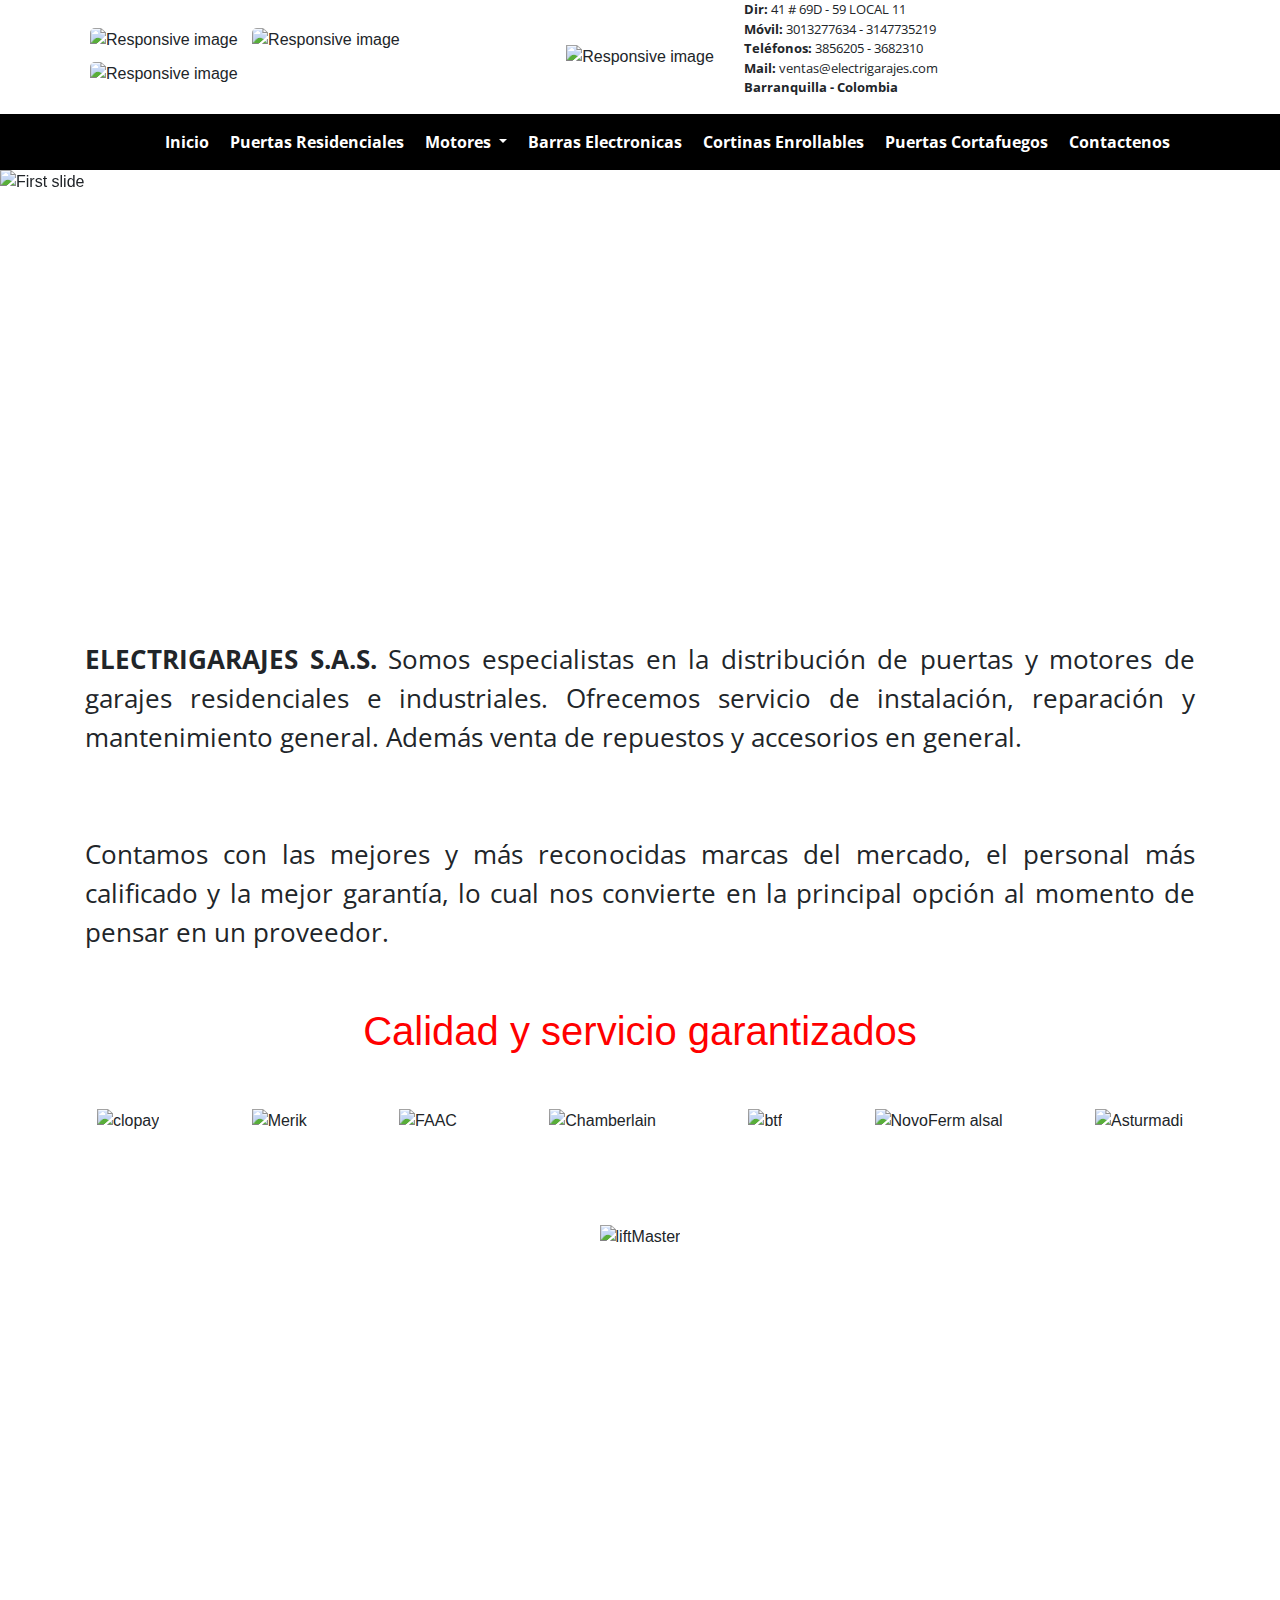
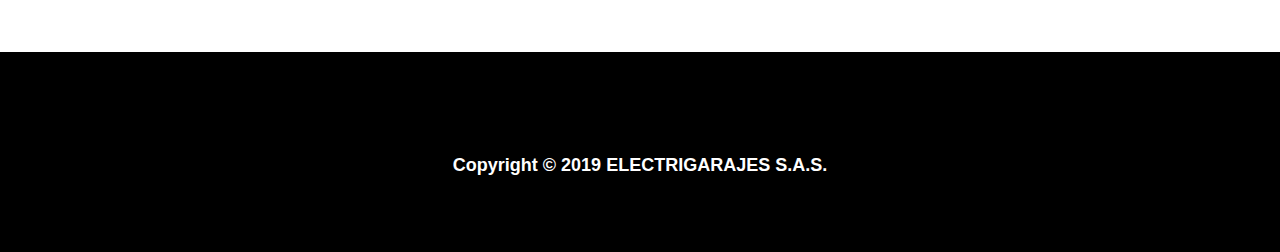
==== egaraje.jesgogu27.com/index.html @ aeb13ce5 "my page" ====
<!DOCTYPE html>
<!--[if lt IE 7]>      <html class="no-js lt-ie9 lt-ie8 lt-ie7"> <![endif]-->
<!--[if IE 7]>         <html class="no-js lt-ie9 lt-ie8"> <![endif]-->
<!--[if IE 8]>         <html class="no-js lt-ie9"> <![endif]-->
<!--[if gt IE 8]><!--> <html > <!--<![endif]-->
    <head>
        <meta charset="utf-8">
        <meta http-equiv="X-UA-Compatible" content="IE=edge">
        <meta id="book-resource-type" name="book-resource-type" content="Guide">
        <meta scheme="apple_ref" id="identifier" name="identifier" content="//apple_ref/doc/uid/TP40002051">
        <meta id="document-version" name="document-version" content="16.5.0">
        
        
        <meta id="xcode-display" name="xcode-display" content="render">
        <meta id="IndexTitle" name="IndexTitle" content="Safari Web Content Guide: Configuring the Viewport">
        <title></title>
        <meta name="description" content="">
        <link href="https://fonts.googleapis.com/css?family=Open+Sans" rel="stylesheet">
        <link rel="stylesheet" href="css/normaliza.css">
        <link rel="stylesheet" href="css/main.css">
        <meta name="viewport" content="width=device-width, initial-scale=1">
        <link rel="stylesheet" href="https://maxcdn.bootstrapcdn.com/bootstrap/4.0.0/css/bootstrap.min.css"
            integrity="sha384-Gn5384xqQ1aoWXA+058RXPxPg6fy4IWvTNh0E263XmFcJlSAwiGgFAW/dAiS6JXm" crossorigin="anonymous">
        
        
    </head>
    <body>
        <header>
         <div class="container" id="cabecera">
                <div class="row justify-content-end align-items-center">
                    <div class="col" id="rs"> 
                        <div class="respon" id="redessociales">
                            <img src="../img/face.jpg"  alt="Responsive image">
                            <img src="../img/insta.jpg" alt="Responsive image">
                            <img src="../img/youtu.jpg" alt="Responsive image">
                        </div>
                    </div>
                    <div class="col-md-auto">
                        <div class="respon">
                            <img src="../img/icono.jpg" alt="Responsive image"  id="logo" >
                        </div>
                    </div>
                    <div class="col" >
                        <p id="address">
                            <strong>Dir:</strong> 41 # 69D - 59 LOCAL 11<br>
                            <strong>Móvil:</strong> 3013277634 - 3147735219<br>
                            <strong>Teléfonos:</strong> 3856205 - 3682310<br>
                            <strong>Mail:</strong> ventas@electrigarajes.com<br>
                            <strong>Barranquilla - Colombia</strong><br>
                        </p>
                    </div>
                </div>
            </div>
        </header>
       
       <section id="menu" >
           <div class="container">
            <nav class="navbar navbar-expand-lg navbar-dark bg-black">
             <a class="navbar-brand" href="#"></a>
                <button class="navbar-toggler" type="button" data-toggle="collapse" data-target="#navbarSupportedContent"
                    aria-controls="navbarSupportedContent" aria-expanded="false" aria-label="Toggle navigation">
                    <span class="navbar-toggler-icon"></span>
                </button>
                    <div class="collapse navbar-collapse" id="navbarSupportedContent">
                        <ul class="navbar-nav mr-auto">
                            <li class="nav-item active">
                                <a class="nav-link" href="#">Inicio<span class="sr-only">(current)</span></a>
                            </li>
                            <li class="nav-item active">
                                <a class="nav-link " href="#">Puertas Residenciales</a>
                            </li>
                            <li class="nav-item  active dropdown ">
                                <a class="nav-link dropdown-toggle" href="#" id="navbarDropdown" role="button" data-toggle="dropdown"
                                    aria-haspopup="true" aria-expanded="false">
                                    Motores
                                </a>
                                <div class="dropdown-menu" aria-labelledby="navbarDropdown">
                                    <a class="dropdown-item" href="#">Residenciales e Industriales</a>
                                    <a class="dropdown-item" href="#">Puertas Corredizas</a>
                                    <a class="dropdown-item" href="#">Puertas Batientes</a>
                                </div>
                            </li>
                            <li class="nav-item active">
                                    <a class="nav-link" href="#">Barras Electronicas<span class="sr-only">(current)</span></a>
                            </li>
                            <li class="nav-item active">
                                    <a class="nav-link" href="#">Cortinas Enrollables</a>
                            </li>
                             <li class="nav-item active">
                                <a class="nav-link" href="#">Puertas Cortafuegos<span class="sr-only">(current)</span></a>
                            </li>
                            <li class="nav-item active">
                                <a class="nav-link" href="#">Contactenos</a>
                            </li>
                        </ul>
                        
                    </div>
                    
                </nav>
            </div>
        </section>

        <div class="" id="presentacion">
            <div id="carouselExampleIndicators" class="carousel slide" data-ride="carousel">
                <ol class="carousel-indicators">
                    <li data-target="#carouselExampleIndicators" data-slide-to="0" class="active"></li>
                    <li data-target="#carouselExampleIndicators" data-slide-to="1"></li>
                    <li data-target="#carouselExampleIndicators" data-slide-to="2"></li>
                    <li data-target="#carouselExampleIndicators" data-slide-to="3"></li>
                    <li data-target="#carouselExampleIndicators" data-slide-to="4"></li>
                    <li data-target="#carouselExampleIndicators" data-slide-to="5"></li>
                    <li data-target="#carouselExampleIndicators" data-slide-to="6"></li>
                    <li data-target="#carouselExampleIndicators" data-slide-to="7"></li>
                    <li data-target="#carouselExampleIndicators" data-slide-to="8"></li>
                </ol>
                <div class="carousel-inner">
                    <div class="carousel-item active">
                        <img class="d-block w-100" src="../img/puerta1.jpg" alt="First slide" id="fotos">
                    </div>
                    <div class="carousel-item">
                        <img class="d-block w-100 " src="../img/puerta2.jpg" alt="Second slide" id="fotos">
                    </div>
                    <div class="carousel-item">
                        <img class="d-block w-100" src="../img/puerta3.jpg" alt="Third slide" id="fotos">
                    </div>
                    <div class="carousel-item">
                        <img class="d-block w-100" src="../img/empresa1.jpg" alt="Third slide" id="fotos">
                    </div>
                    <div class="carousel-item">
                        <img class="d-block w-100 " src="../img/empresa2.jpg" alt="Third slide" id="fotos"> 
                    </div>
                    <div class="carousel-item">
                        <img class="d-block w-100" src="../img/brazo1.jpg" alt="Third slide" id="fotos">
                    </div>
                    <div class="carousel-item">
                        <img class="d-block w-100" src="../img/brazo2.jpg" alt="Third slide" id="fotos">
                    </div>
                    <div class="carousel-item">
                        <img class="d-block w-100" src="../img/motor1.jpg" alt="Third slide" id="fotos">
                    </div>
                    <div class="carousel-item">
                        <img class="d-block w-100" src="../img/motor2.jpg" alt="Third slide" id="fotos">
                    </div>
                </div>
                <a class="carousel-control-prev" href="#carouselExampleIndicators" role="button" data-slide="prev">
                    <span class="carousel-control-prev-icon" aria-hidden="true"></span>
                    <span class="sr-only">Previous</span>
                </a>
                <a class="carousel-control-next" href="#carouselExampleIndicators" role="button" data-slide="next">
                    <span class="carousel-control-next-icon" aria-hidden="true"></span>
                    <span class="sr-only">Next</span>
                </a>
            </div>
        </div>
        
        
          <div class="container">
            <p class="parrafo"> 
                <strong> ELECTRIGARAJES S.A.S.</strong> Somos especialistas en la distribución de puertas y motores de garajes residenciales e
                industriales. Ofrecemos servicio de instalación, reparación y mantenimiento general. Además venta de repuestos y
                accesorios en general.<br>
                <br>
                <br>
                Contamos con las mejores y más reconocidas marcas del mercado, el personal más calificado y la mejor garantía, lo cual
                nos convierte en la principal opción al momento de pensar en un proveedor.
                <br>
                <br>
            </p>
             <h1 class="hola">Calidad y servicio garantizados</h1>
           </div>
            <div>
                <section id="portafolio">
                    <div>
                        <div class="row justify-content-md-center" id="abanico">
                            
                            <div class="box"><img id="iconos" src="../img/clopay.jpg" alt="clopay" class="card-img-top"></div>
                            <div class="box"><img id="iconos" src="../img/MERIK.jpg" alt="Merik" class="card-img-top"></div>
                            <div class="box"><img id="iconos" src="../img/FAAC.jpg" alt="FAAC" class="card-img-top"></div>
                            <div class="box"><img id="iconos" src="../img/powerdrive.jpg" alt="Chamberlain" class="card-img-top"></div>
                            <div class="box"><img id="iconos" src="../img/BFT.jpg" alt="btf" class="card-img-top" id="btf"></div>
                            <div class="box"><img id="iconos" src="../img/nortal.jpg" alt="NovoFerm alsal" class="card-img-top"></div>
                            <div class="box"><img id="iconos" src="../img/Astumadi.jpg" alt="Asturmadi" class="card-img-top"></div>
                            <div class="box"><img id="iconos" src="../img/liftMaster.jpg" alt="liftMaster" class="card-img-top"><div>
                        </div>
                    </div>
                </section>
            </div>
            <div class="container">
                <iframe
                src="https://www.google.com/maps/embed?pb=!1m18!1m12!1m3!1d3916.6849456896575!2d-74.80656368616242!3d10.987136058275652!2m3!1f0!2f0!3f0!3m2!1i1024!2i768!4f13.1!3m3!1m2!1s0x8ef42d12d1d91fbb%3A0x9f9d10137c932b44!2sCra.+41+%2369d-59%2C+Barranquilla%2C+Atl%C3%A1ntico!5e0!3m2!1ses!2sco!4v1555861181165!5m2!1ses!2sco"
                width="100%" height="350" frameborder="0" style="border:0" allowfullscreen></iframe>
            </div>

            <footer class="footer" >
                Copyright © 2019 ELECTRIGARAJES S.A.S.
            </footer>

        <script src="../js/carousel.js" async defer></script>

        <script src="https://code.jquery.com/jquery-3.2.1.slim.min.js"
            integrity="sha384-KJ3o2DKtIkvYIK3UENzmM7KCkRr/rE9/Qpg6aAZGJwFDMVNA/GpGFF93hXpG5KkN"
            crossorigin="anonymous"></script>
        <script src="https://cdnjs.cloudflare.com/ajax/libs/popper.js/1.12.9/umd/popper.min.js"
            integrity="sha384-ApNbgh9B+Y1QKtv3Rn7W3mgPxhU9K/ScQsAP7hUibX39j7fakFPskvXusvfa0b4Q"
            crossorigin="anonymous"></script>
        <script src="https://maxcdn.bootstrapcdn.com/bootstrap/4.0.0/js/bootstrap.min.js"
            integrity="sha384-JZR6Spejh4U02d8jOt6vLEHfe/JQGiRRSQQxSfFWpi1MquVdAyjUar5+76PVCmYl"
            crossorigin="anonymous"></script>
    </body>
</html>
---- egaraje.jesgogu27.com/css/normaliza.css ----
/* 
html5doctor.com Reset Stylesheet
v1.6.1
Last Updated: 2010-09-17
Author: Richard Clark - http://richclarkdesign.com 
Twitter: @rich_clark
*/

html, body, div, span, object, iframe,
h1, h2, h3, h4, h5, h6, p, blockquote, pre,
abbr, address, cite, code,
del, dfn, em, img, ins, kbd, q, samp,
small, strong, sub, sup, var,
b, i,
dl, dt, dd, ol, ul, li,
fieldset, form, label, legend,
table, caption, tbody, tfoot, thead, tr, th, td,
article, aside, canvas, details, figcaption, figure, 
footer, header, hgroup, menu, nav, section, summary,
time, mark, audio, video {
    margin:0;
    padding:0;
    border:0;
    outline:0;
    font-size:100%;
    vertical-align:baseline;
    background:transparent;
}

body {
    line-height:1;
}

article,aside,details,figcaption,figure,
footer,header,hgroup,menu,nav,section { 
	display:block;
}

nav ul {
    list-style:none;
}

blockquote, q {
    quotes:none;
}

blockquote:before, blockquote:after,
q:before, q:after {
    content:'';
    content:none;
}

a {
    margin:0;
    padding:0;
    font-size:100%;
    vertical-align:baseline;
    background:transparent;
}

/* change colours to suit your needs */
ins {
    background-color:#ff9;
    color:#000;
    text-decoration:none;
}

/* change colours to suit your needs */
mark {
    background-color:#ff9;
    color:#000; 
    font-style:italic;
    font-weight:bold;
}

del {
    text-decoration: line-through;
}

abbr[title], dfn[title] {
    border-bottom:1px dotted;
    cursor:help;
}

table {
    border-collapse:collapse;
    border-spacing:0;
}

/* change border colour to suit your needs */
hr {
    display:block;
    height:1px;
    border:0;   
    border-top:1px solid #cccccc;
    margin:1em 0;
    padding:0;
}

input, select {
    vertical-align:middle;
}
---- egaraje.jesgogu27.com/css/main.css ----
/*Eliminamos los margenes y paddings que agrega el navegador por defecto*/

 
/*Agregamos margenes inferiores a los parrafos
p {
  margin-bottom: 20px;
}
*/

.hola{
    color: red;
    text-align: center;
}

.head{
      width: 100%;
      
     
   }
 
body {margin:0;
      overflow-x: hidden;
      
    }

#fotos{
 height: 370px;
}
#redessociales img{
    border-radius: 5px;
    margin: 5px;
    align-content: center;

}
#rs div{
    justify-items: center;
    
}

#logo{
    max-width:100%;
    height:auto;
}
 


#address{
 font-family: 'Open Sans', sans-serif;
 font-size:  13px;
 
}

.parrafo{
    margin-top: 100px;
    font-size: 26px;
    text-align: justify;
    font-family: 'Open Sans', sans-serif;
}

#menu{
    background-color: black;
    color:white;
    font-family: 'Open Sans', sans-serif;
}

section nav a{
    color: rgb(248, 247, 247);
    font-size: 16px;
    font-weight: bold;
    text-decoration: none;
    margin-left: 5px;
    padding: 10px 15px;
}

#navbarSupportedContent a:hover { 
  background-color: red;
  width: auto;
}

#portafolio .box {
display: inline-block;
text-align: justify;
margin: 2%;
overflow: auto;
padding: 10px;
position: relative;
}

#iconos{
 width:auto;
height:auto;
 padding: 10px;

}

.footer{
    height: 200px;
    width: auto;
    background: black;
    text-align: center;
    color: white;
    font-size: 18px;
    font-weight: bold;
    padding-top: 100px;
    
}


@media(max-width:1200px){ 
 
    
#redessociales img{
    border-radius: 5px;
    margin: 5px;
    align-content: center;

}
#rs div{
    justify-items: center;
    
}

#logo{
    max-width:100%;
    height:auto;
}
    section nav a{
    color: rgb(248, 247, 247);
    font-size: 12px;
    font-weight: bold;
    text-decoration: none;
    margin-left: 2px;
    padding: 5px 10px;

}
#fotos{
 height: 270px;
}
    
p{
    font-family: 'Open Sans', sans-serif;
    font-size: 14px;
    margin: 10px;
}

.parrafo{
    margin-top: 100px;
    font-size: 16px;
    text-align: justify;
    font-family: 'Open Sans', sans-serif;
}

.footer{
    height: 50px;
    width: auto;
    background: black;
    text-align: center;
    color: white;
    font-size: 14px;
    font-weight: bold;
    padding-top: 25px;
    
}

#portafolio {
visibility: collapse;
display:none;
}
    

}

@media(max-width:450px){ 
 
#redessociales img{
    border-radius: 5px;
    margin: 5px;
    align-content: center;

}
#rs div{
    justify-items: center;
    
}

#logo{
    max-width:100%;
    height:auto;
}
    section nav a{
    color: rgb(248, 247, 247);
    font-size: 10px;
    font-weight: bold;
    text-decoration: none;
    margin-left: 1px;
    padding: 3px 8px;
}

#fotos{
 height: 270px;
}

p{
    font-family: 'Open Sans', sans-serif;
    font-size: 12px;
}

.parrafo{
    margin-top: 100px;
    font-size: 14px;
    text-align: justify;
    font-family: 'Open Sans', sans-serif;
}

.footer{
    height: 50px;
    width: auto;
    background: black;
    text-align: center;
    color: white;
    font-size: 14px;
    font-weight: bold;
    padding-top: 25px;
    
}

#portafolio {
visibility: collapse;
display:none;
}


}
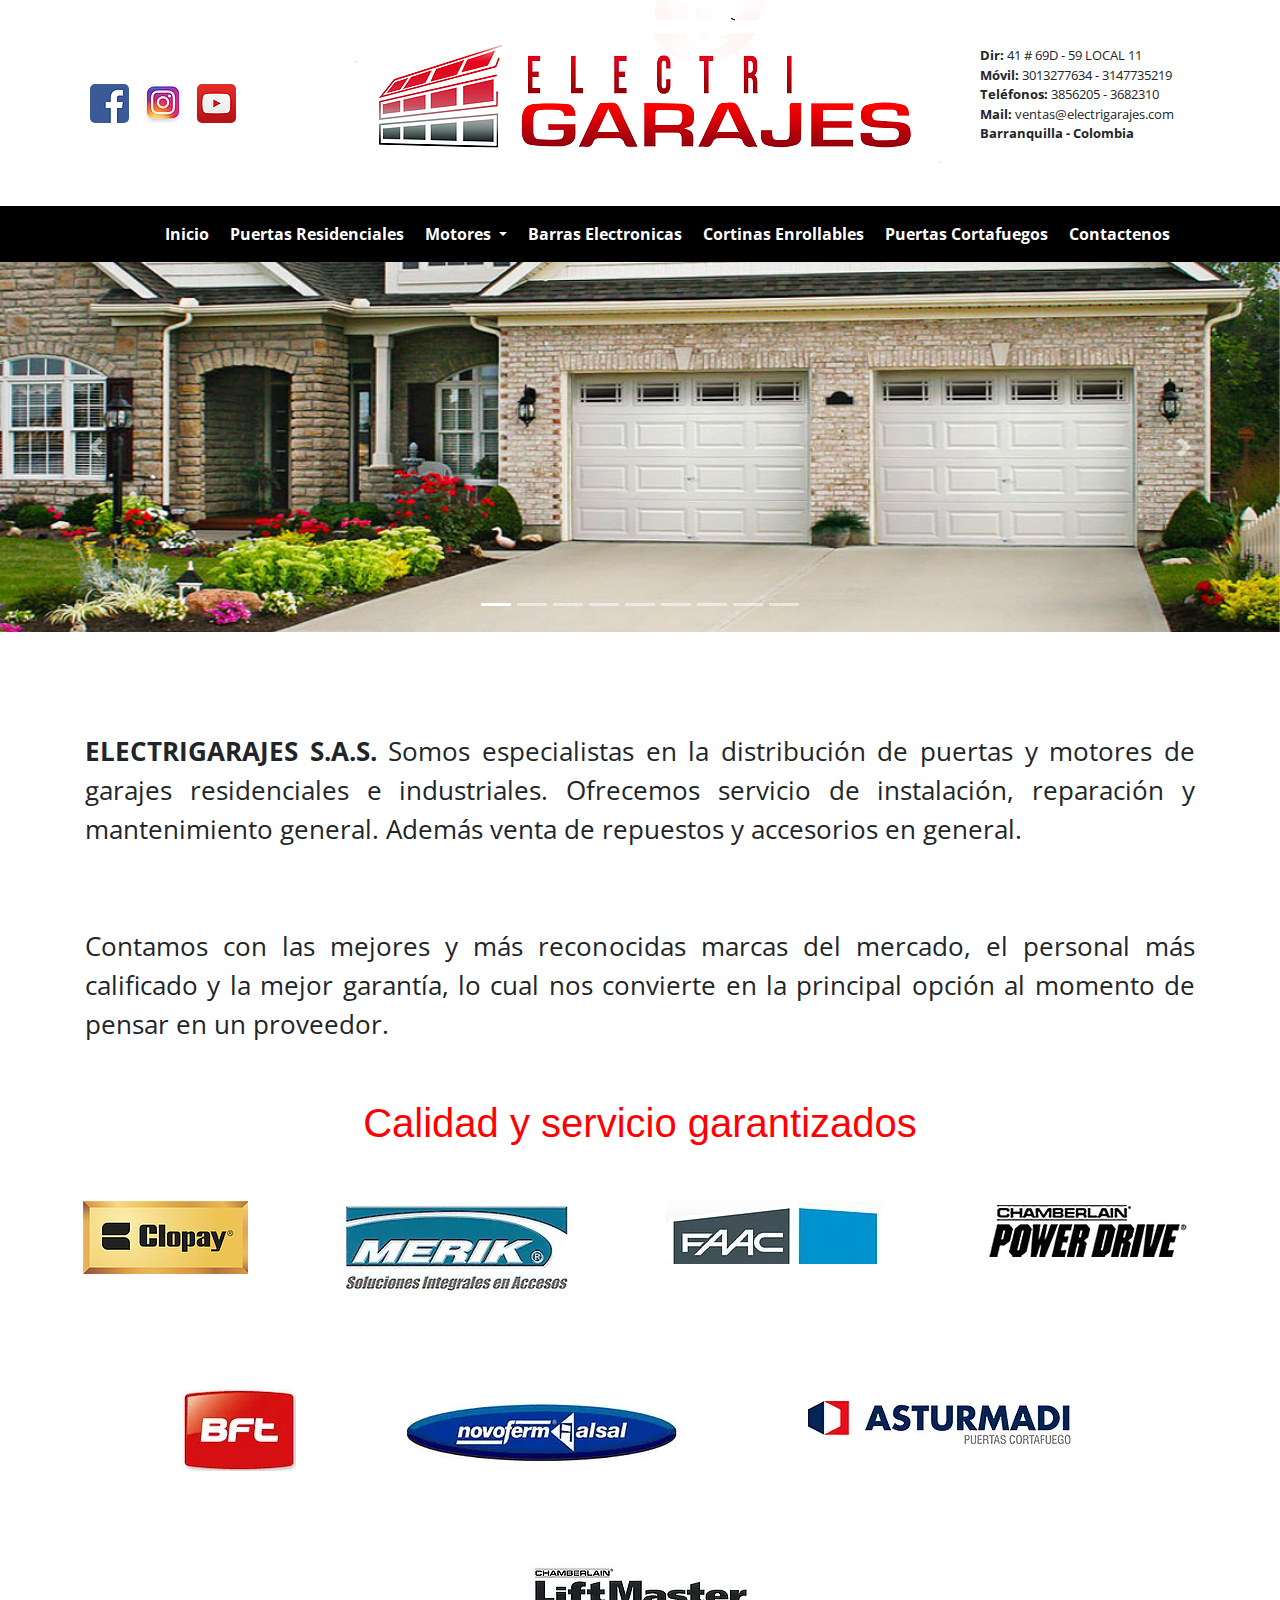
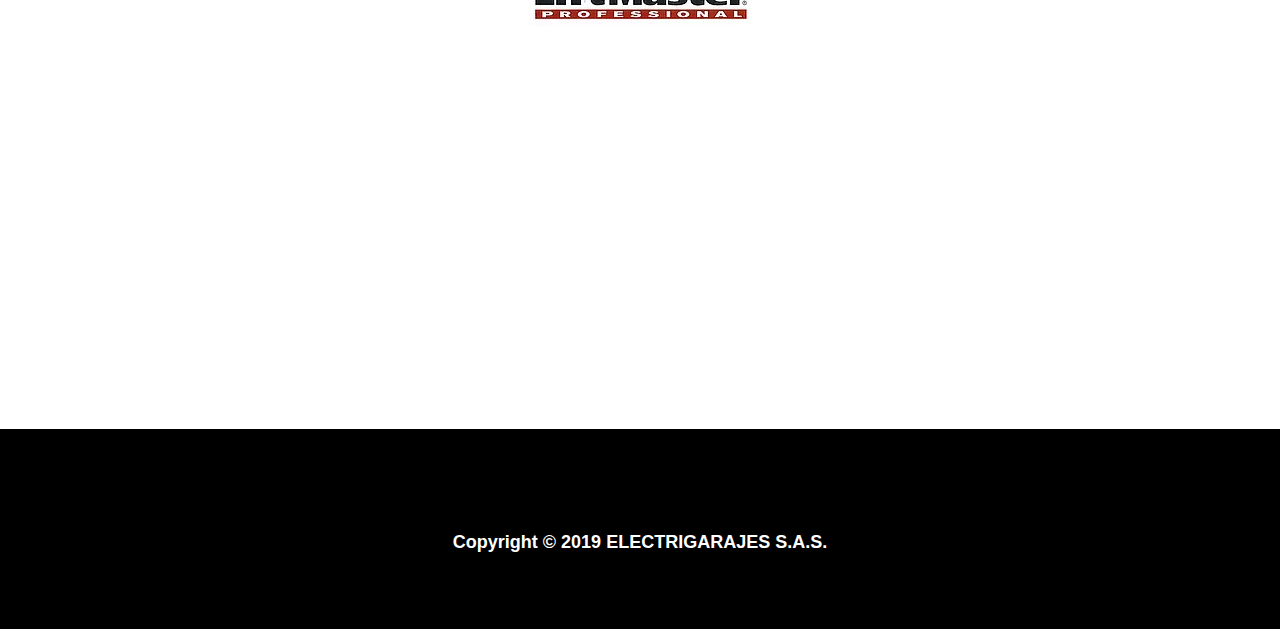
==== commit d8cbee4d: "add" ====
--- a/egaraje.jesgogu27.com/index.html
+++ b/egaraje.jesgogu27.com/index.html
@@ -16,8 +16,8 @@
         <title></title>
         <meta name="description" content="">
         <link href="https://fonts.googleapis.com/css?family=Open+Sans" rel="stylesheet">
-        <link rel="stylesheet" href="css/normaliza.css">
-        <link rel="stylesheet" href="css/main.css">
+        <link rel="stylesheet" href="/egaraje.jesgogu27.com/css/normaliza.css">
+        <link rel="stylesheet" href="/egaraje.jesgogu27.com/css/main.css">
         <meta name="viewport" content="width=device-width, initial-scale=1">
         <link rel="stylesheet" href="https://maxcdn.bootstrapcdn.com/bootstrap/4.0.0/css/bootstrap.min.css"
             integrity="sha384-Gn5384xqQ1aoWXA+058RXPxPg6fy4IWvTNh0E263XmFcJlSAwiGgFAW/dAiS6JXm" crossorigin="anonymous">
@@ -30,14 +30,14 @@
                 <div class="row justify-content-end align-items-center">
                     <div class="col" id="rs"> 
                         <div class="respon" id="redessociales">
-                            <img src="../img/face.jpg"  alt="Responsive image">
-                            <img src="../img/insta.jpg" alt="Responsive image">
-                            <img src="../img/youtu.jpg" alt="Responsive image">
+                            <img src="/egaraje.jesgogu27.com/img/face.jpg"  alt="Responsive image">
+                            <img src="/egaraje.jesgogu27.com/img/insta.jpg" alt="Responsive image">
+                            <img src="/egaraje.jesgogu27.com/img/youtu.jpg" alt="Responsive image">
                         </div>
                     </div>
                     <div class="col-md-auto">
                         <div class="respon">
-                            <img src="../img/icono.jpg" alt="Responsive image"  id="logo" >
+                            <img src="/egaraje.jesgogu27.com/img/icono.jpg" alt="Responsive image"  id="logo" >
                         </div>
                     </div>
                     <div class="col" >
@@ -115,31 +115,31 @@
                 </ol>
                 <div class="carousel-inner">
                     <div class="carousel-item active">
-                        <img class="d-block w-100" src="../img/puerta1.jpg" alt="First slide" id="fotos">
-                    </div>
-                    <div class="carousel-item">
-                        <img class="d-block w-100 " src="../img/puerta2.jpg" alt="Second slide" id="fotos">
-                    </div>
-                    <div class="carousel-item">
-                        <img class="d-block w-100" src="../img/puerta3.jpg" alt="Third slide" id="fotos">
-                    </div>
-                    <div class="carousel-item">
-                        <img class="d-block w-100" src="../img/empresa1.jpg" alt="Third slide" id="fotos">
-                    </div>
-                    <div class="carousel-item">
-                        <img class="d-block w-100 " src="../img/empresa2.jpg" alt="Third slide" id="fotos"> 
-                    </div>
-                    <div class="carousel-item">
-                        <img class="d-block w-100" src="../img/brazo1.jpg" alt="Third slide" id="fotos">
-                    </div>
-                    <div class="carousel-item">
-                        <img class="d-block w-100" src="../img/brazo2.jpg" alt="Third slide" id="fotos">
-                    </div>
-                    <div class="carousel-item">
-                        <img class="d-block w-100" src="../img/motor1.jpg" alt="Third slide" id="fotos">
-                    </div>
-                    <div class="carousel-item">
-                        <img class="d-block w-100" src="../img/motor2.jpg" alt="Third slide" id="fotos">
+                        <img class="d-block w-100" src="/egaraje.jesgogu27.com/img/puerta1.jpg" alt="First slide" id="fotos">
+                    </div>
+                    <div class="carousel-item">
+                        <img class="d-block w-100 " src="/egaraje.jesgogu27.com/img/puerta2.jpg" alt="Second slide" id="fotos">
+                    </div>
+                    <div class="carousel-item">
+                        <img class="d-block w-100" src="/egaraje.jesgogu27.com/img/puerta3.jpg" alt="Third slide" id="fotos">
+                    </div>
+                    <div class="carousel-item">
+                        <img class="d-block w-100" src="/egaraje.jesgogu27.com/img/empresa1.jpg" alt="Third slide" id="fotos">
+                    </div>
+                    <div class="carousel-item">
+                        <img class="d-block w-100 " src="/egaraje.jesgogu27.com/img/empresa2.jpg" alt="Third slide" id="fotos"> 
+                    </div>
+                    <div class="carousel-item">
+                        <img class="d-block w-100" src="/egaraje.jesgogu27.com/img/brazo1.jpg" alt="Third slide" id="fotos">
+                    </div>
+                    <div class="carousel-item">
+                        <img class="d-block w-100" src="/egaraje.jesgogu27.com/img/brazo2.jpg" alt="Third slide" id="fotos">
+                    </div>
+                    <div class="carousel-item">
+                        <img class="d-block w-100" src="/egaraje.jesgogu27.com/img/motor1.jpg" alt="Third slide" id="fotos">
+                    </div>
+                    <div class="carousel-item">
+                        <img class="d-block w-100" src="/egaraje.jesgogu27.com/img/motor2.jpg" alt="Third slide" id="fotos">
                     </div>
                 </div>
                 <a class="carousel-control-prev" href="#carouselExampleIndicators" role="button" data-slide="prev">
@@ -173,14 +173,14 @@
                     <div>
                         <div class="row justify-content-md-center" id="abanico">
                             
-                            <div class="box"><img id="iconos" src="../img/clopay.jpg" alt="clopay" class="card-img-top"></div>
-                            <div class="box"><img id="iconos" src="../img/MERIK.jpg" alt="Merik" class="card-img-top"></div>
-                            <div class="box"><img id="iconos" src="../img/FAAC.jpg" alt="FAAC" class="card-img-top"></div>
-                            <div class="box"><img id="iconos" src="../img/powerdrive.jpg" alt="Chamberlain" class="card-img-top"></div>
-                            <div class="box"><img id="iconos" src="../img/BFT.jpg" alt="btf" class="card-img-top" id="btf"></div>
-                            <div class="box"><img id="iconos" src="../img/nortal.jpg" alt="NovoFerm alsal" class="card-img-top"></div>
-                            <div class="box"><img id="iconos" src="../img/Astumadi.jpg" alt="Asturmadi" class="card-img-top"></div>
-                            <div class="box"><img id="iconos" src="../img/liftMaster.jpg" alt="liftMaster" class="card-img-top"><div>
+                            <div class="box"><img id="iconos" src="/egaraje.jesgogu27.com/img/clopay.jpg" alt="clopay" class="card-img-top"></div>
+                            <div class="box"><img id="iconos" src="/egaraje.jesgogu27.com/img/MERIK.jpg" alt="Merik" class="card-img-top"></div>
+                            <div class="box"><img id="iconos" src="/egaraje.jesgogu27.com/img/FAAC.jpg" alt="FAAC" class="card-img-top"></div>
+                            <div class="box"><img id="iconos" src="/egaraje.jesgogu27.com/img/powerdrive.jpg" alt="Chamberlain" class="card-img-top"></div>
+                            <div class="box"><img id="iconos" src="/egaraje.jesgogu27.com/img//BFT.jpg" alt="btf" class="card-img-top" id="btf"></div>
+                            <div class="box"><img id="iconos" src="/egaraje.jesgogu27.com/img//nortal.jpg" alt="NovoFerm alsal" class="card-img-top"></div>
+                            <div class="box"><img id="iconos" src="/egaraje.jesgogu27.com/img//Astumadi.jpg" alt="Asturmadi" class="card-img-top"></div>
+                            <div class="box"><img id="iconos" src="/egaraje.jesgogu27.com/img//liftMaster.jpg" alt="liftMaster" class="card-img-top"><div>
                         </div>
                     </div>
                 </section>
@@ -195,7 +195,7 @@
                 Copyright © 2019 ELECTRIGARAJES S.A.S.
             </footer>
 
-        <script src="../js/carousel.js" async defer></script>
+        <script src="/egaraje.jesgogu27.com/js/carousel.js" async defer></script>
 
         <script src="https://code.jquery.com/jquery-3.2.1.slim.min.js"
             integrity="sha384-KJ3o2DKtIkvYIK3UENzmM7KCkRr/rE9/Qpg6aAZGJwFDMVNA/GpGFF93hXpG5KkN"
